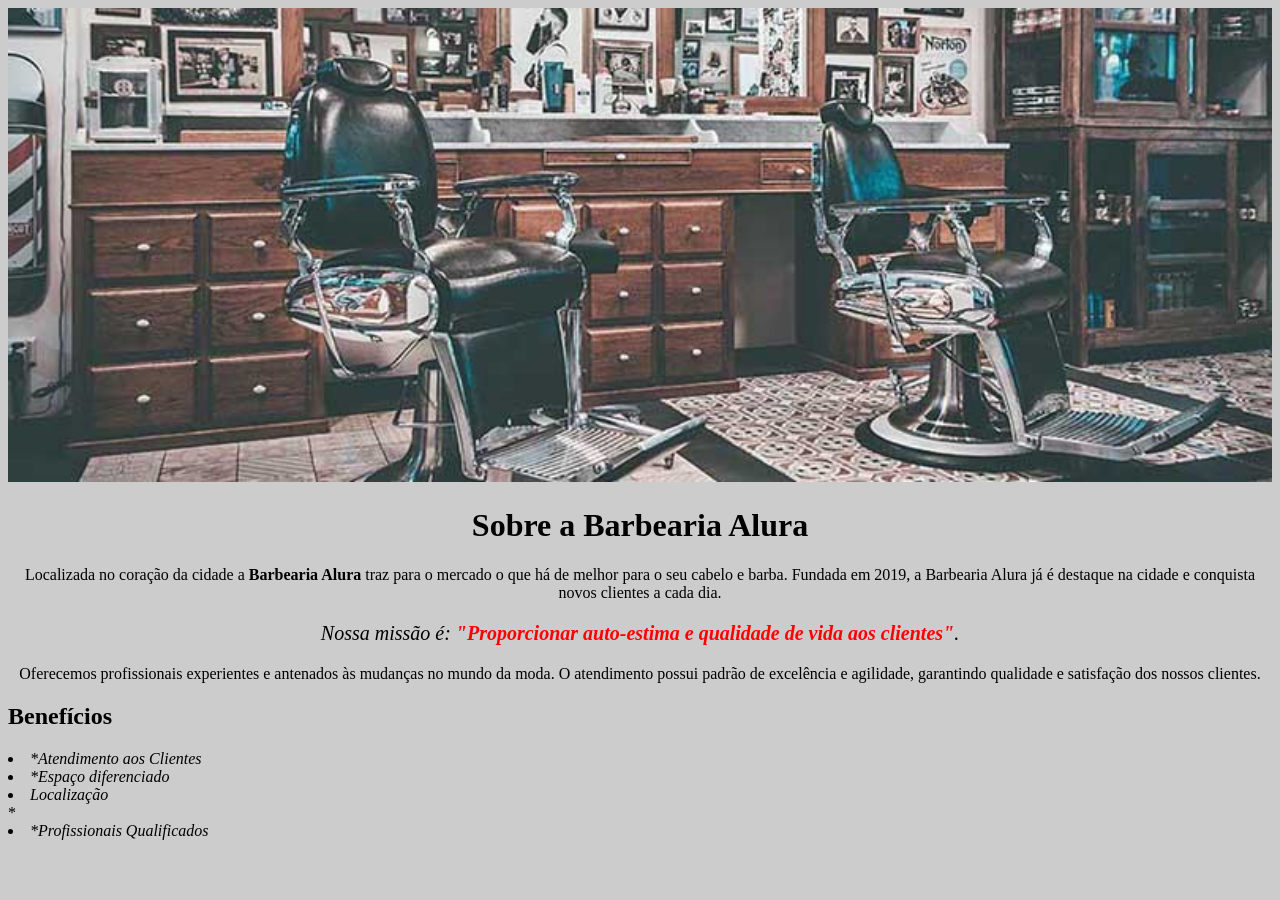
==== index.html @ 8fa64572 "Add files via upload" ====
<!DOCTYPE html>
<html lang="pt-br">
    <head>
        <meta charset="UTF-8">
        <title>Barbearia Alura</title>
        <link rel="stylesheet" href="style.css">
    </head>

    <body>
        <img id="banner" src="banner.jpg">
         
        <h1>Sobre a Barbearia Alura</h1>

        <p>Localizada no coração da cidade a <strong>Barbearia Alura</strong> traz para o mercado o que há de melhor para o seu cabelo e barba. 
        Fundada em 2019, a Barbearia Alura já é destaque na cidade e conquista novos clientes a cada dia.</p>

        <p id="missao"><em>Nossa missão é: <strong>"Proporcionar auto-estima e qualidade de vida aos clientes"</strong>.</em></p>

        <p>Oferecemos profissionais experientes e antenados às mudanças no mundo da moda. 
        O atendimento possui padrão de excelência e agilidade, garantindo qualidade e satisfação dos nossos clientes.</p>

        <h2>Benefícios</h2>

         <al>
            <li class="itens">*Atendimento aos Clientes</li>
            <li class="itens">*Espaço diferenciado</li>
            <li class="itens">Localização</li>*
            <li class="itens">*Profissionais Qualificados</li>
         </al>   
    </body>
</html>
---- style.css ----
body {
    background: #CCCCCC
}

#banner {
    width: 100%;
}

h1 {
    text-align: center
}

p {
    text-align: center;
}

#missao {
    font-size: 20px
}

em strong {
    color: #FF0000;
}

.itens {
    font-style: italic
}
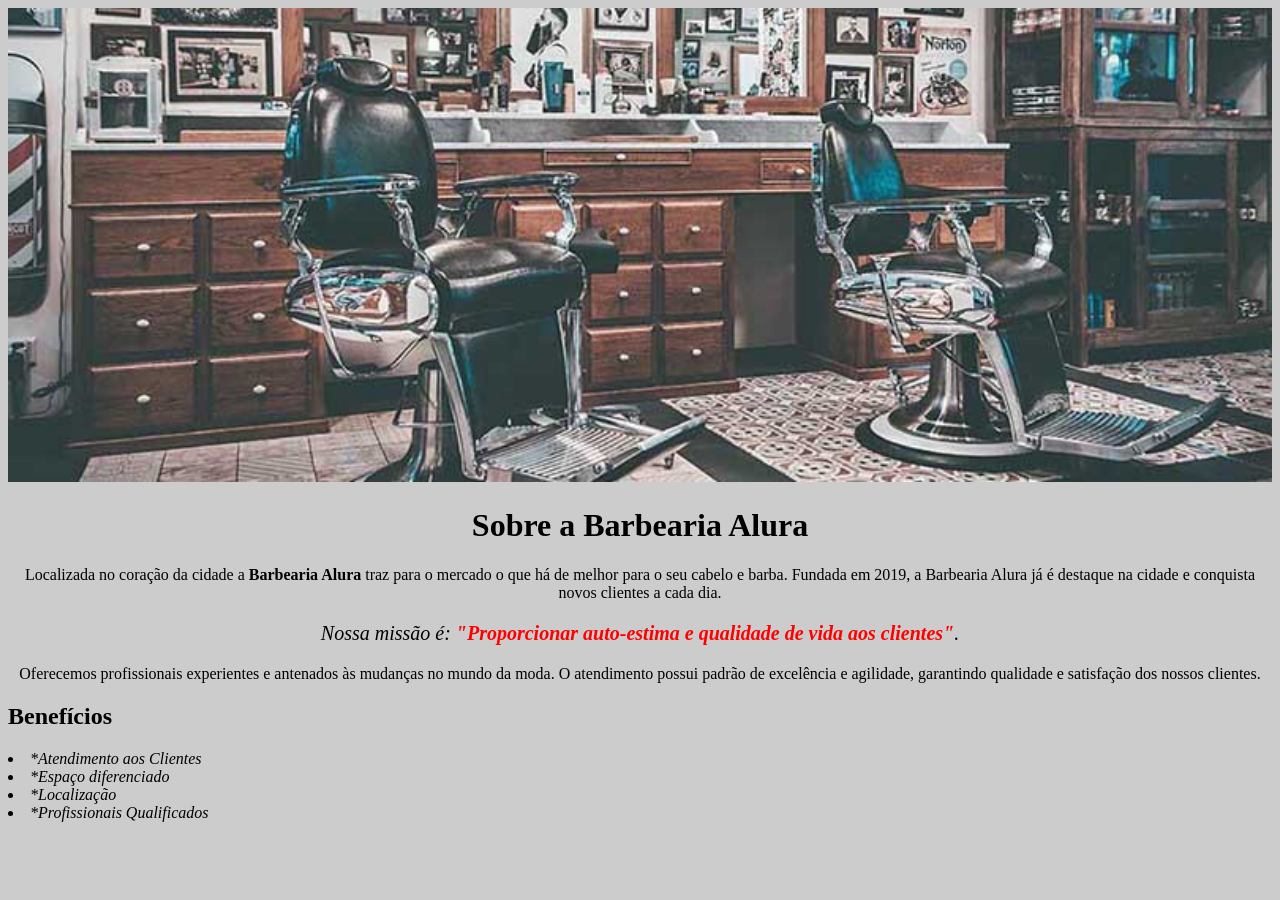
==== commit fd0cd6a2: "Add files via upload" ====
--- a/index.html
+++ b/index.html
@@ -8,7 +8,7 @@
 
     <body>
         <img id="banner" src="banner.jpg">
-         
+         <div class="prinsipal">
         <h1>Sobre a Barbearia Alura</h1>
 
         <p>Localizada no coração da cidade a <strong>Barbearia Alura</strong> traz para o mercado o que há de melhor para o seu cabelo e barba. 
@@ -18,14 +18,17 @@
 
         <p>Oferecemos profissionais experientes e antenados às mudanças no mundo da moda. 
         O atendimento possui padrão de excelência e agilidade, garantindo qualidade e satisfação dos nossos clientes.</p>
+        </div>
+            
+        <div cless="Benefícios">
+             <h2>Benefícios</h2> 
 
-        <h2>Benefícios</h2>
-
-         <al>
-            <li class="itens">*Atendimento aos Clientes</li>
-            <li class="itens">*Espaço diferenciado</li>
-            <li class="itens">Localização</li>*
-            <li class="itens">*Profissionais Qualificados</li>
-         </al>   
+            <al>
+                <li class="itens">*Atendimento aos Clientes</li>
+                <li class="itens">*Espaço diferenciado</li>
+                <li class="itens">*Localização</li>
+                <li class="itens">*Profissionais Qualificados</li>
+         </al>  
+         </div>  
     </body>
 </html>
--- a/style.css
+++ b/style.css
@@ -4,6 +4,10 @@
 
 #banner {
     width: 100%;
+}
+
+.principal {
+
 }
 
 h1 {
@@ -25,3 +29,7 @@
 .itens {
     font-style: italic
 }
+
+.beneficios {
+    beckgound: #FFFFFF;
+}
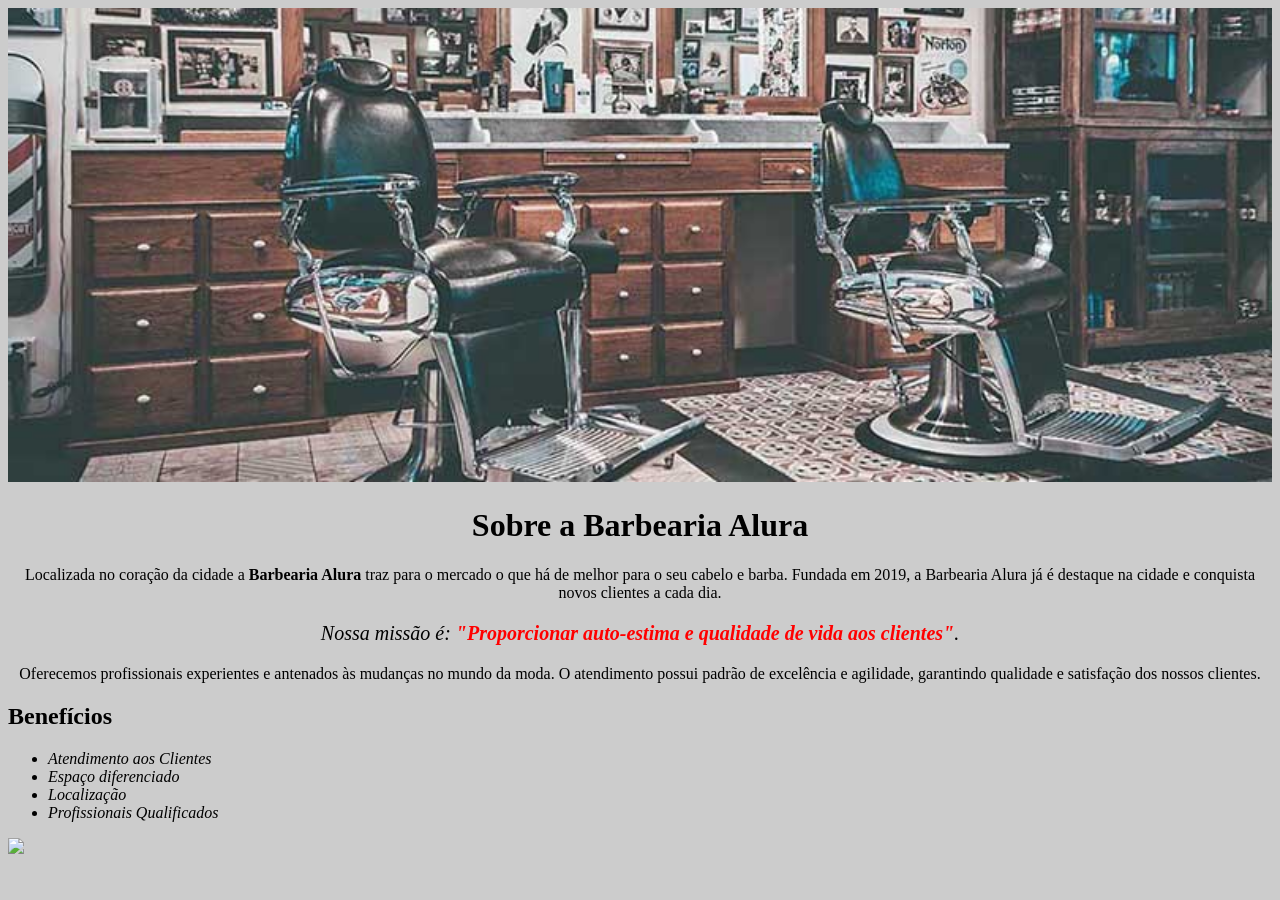
==== commit 89bce11e: "Add files via upload" ====
--- a/index.html
+++ b/index.html
@@ -20,15 +20,17 @@
         O atendimento possui padrão de excelência e agilidade, garantindo qualidade e satisfação dos nossos clientes.</p>
         </div>
             
-        <div cless="Benefícios">
-             <h2>Benefícios</h2> 
-
-            <al>
-                <li class="itens">*Atendimento aos Clientes</li>
-                <li class="itens">*Espaço diferenciado</li>
-                <li class="itens">*Localização</li>
-                <li class="itens">*Profissionais Qualificados</li>
-         </al>  
-         </div>  
+        <div class="beneficios">
+            <h2>Benefícios</h2>
+        
+            <ul>
+                <li class="itens">Atendimento aos Clientes</li>
+                <li class="itens">Espaço diferenciado</li>
+                <li class="itens">Localização</li>
+                <li class="itens">Profissionais Qualificados</li>
+            </ul>
+        
+            <img src="beneficios.zip" class="imagembeneficios">
+        </div>
     </body>
 </html>
--- a/style.css
+++ b/style.css
@@ -32,4 +32,13 @@
 
 .beneficios {
     beckgound: #FFFFFF;
+}
+
+body {
+
+}
+
+.principal{
+    background: #CCCCCC;
+    padding: 30px;
 }
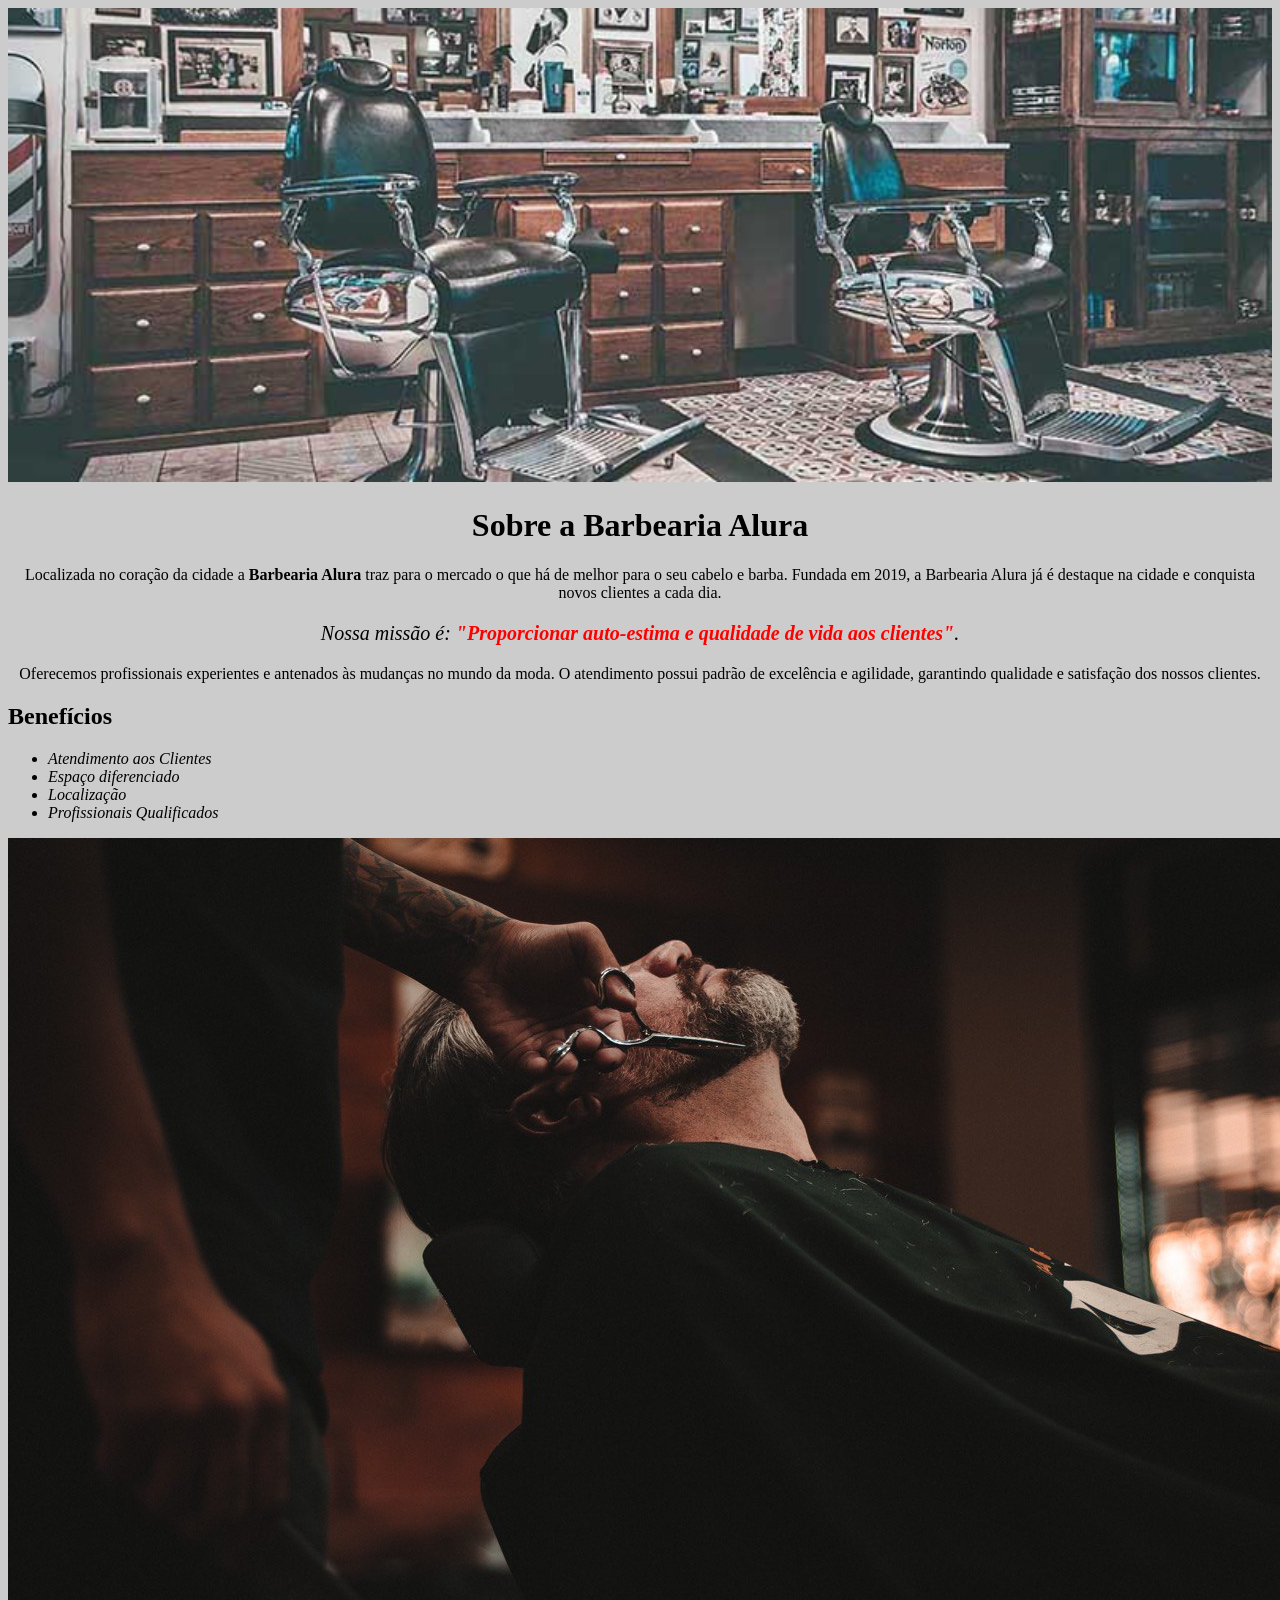
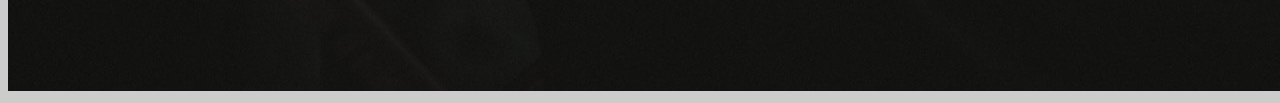
==== commit 997d0a71: "Add files via upload" ====
--- a/index.html
+++ b/index.html
@@ -30,7 +30,7 @@
                 <li class="itens">Profissionais Qualificados</li>
             </ul>
         
-            <img src="beneficios.zip" class="imagembeneficios">
+            <img src="beneficios.jpg" class="imagembeneficios">
         </div>
     </body>
 </html>
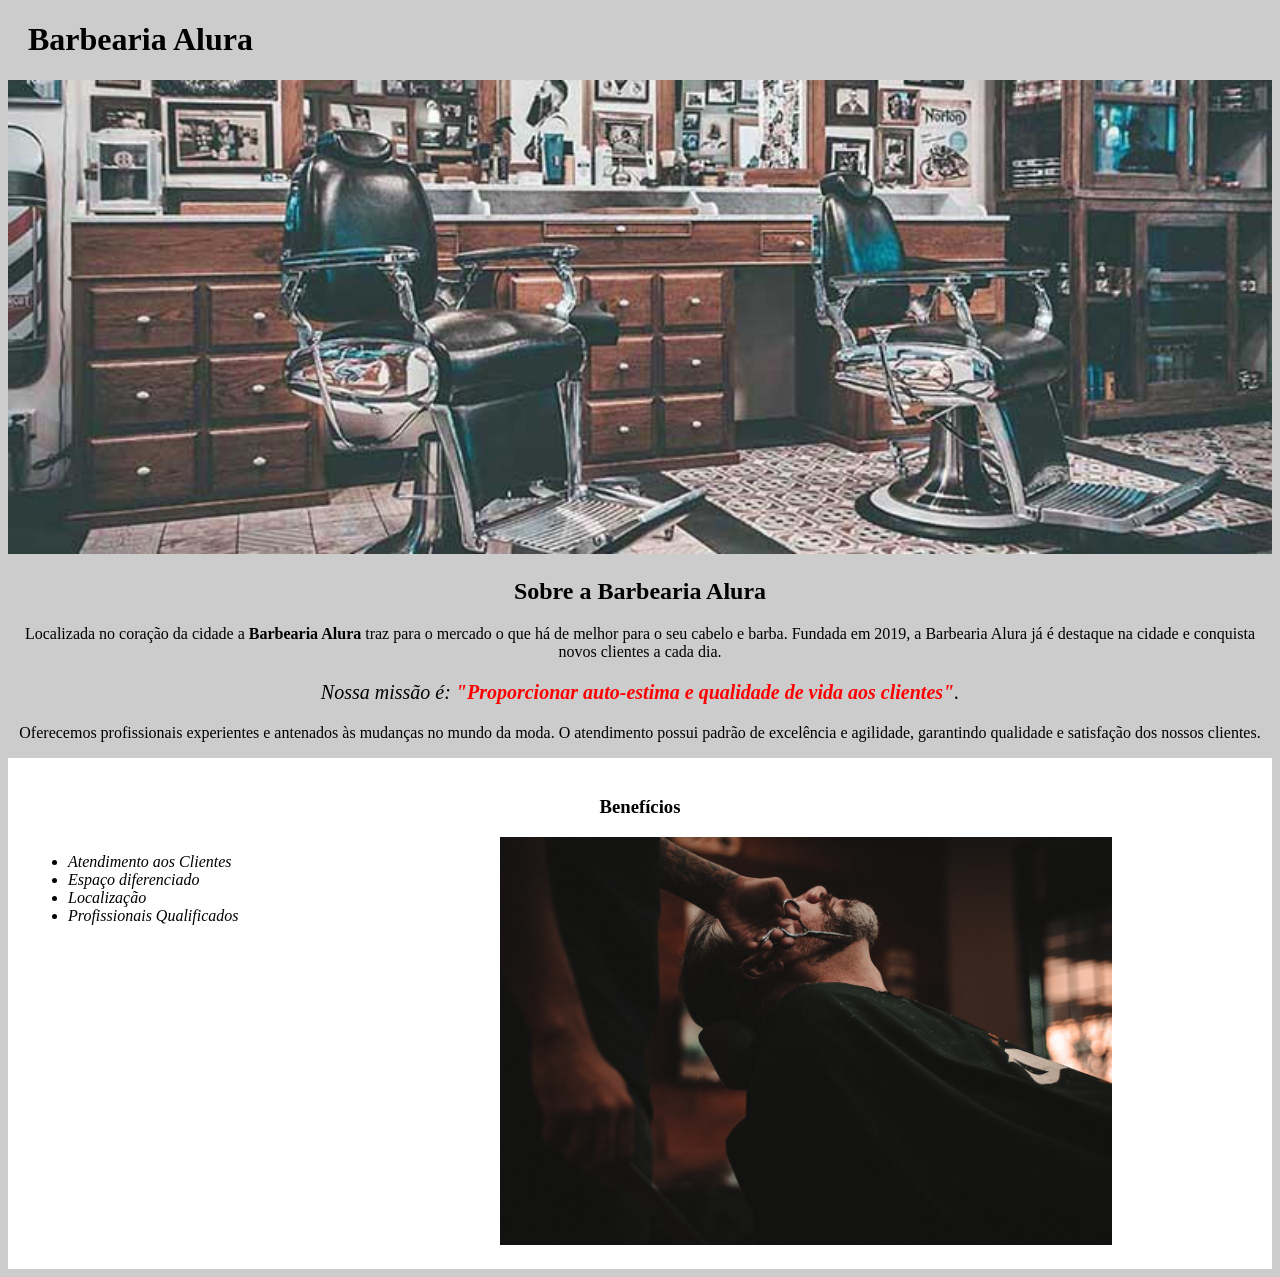
==== commit f7b97375: "Add files via upload" ====
--- a/index.html
+++ b/index.html
@@ -7,9 +7,12 @@
     </head>
 
     <body>
+        <header>
+           <h1 class="titulo-principal">Barbearia Alura</h1>
+        </header>
         <img id="banner" src="banner.jpg">
          <div class="prinsipal">
-        <h1>Sobre a Barbearia Alura</h1>
+        <h2 class="titulo-centralizado">Sobre a Barbearia Alura</h2>
 
         <p>Localizada no coração da cidade a <strong>Barbearia Alura</strong> traz para o mercado o que há de melhor para o seu cabelo e barba. 
         Fundada em 2019, a Barbearia Alura já é destaque na cidade e conquista novos clientes a cada dia.</p>
@@ -21,7 +24,7 @@
         </div>
             
         <div class="beneficios">
-            <h2>Benefícios</h2>
+            <h3 class="titulo-centralizado">Benefícios</h3>
         
             <ul>
                 <li class="itens">Atendimento aos Clientes</li>
--- a/style.css
+++ b/style.css
@@ -6,11 +6,16 @@
     width: 100%;
 }
 
-.principal {
-
+.principal{
+    background: #CCCCCC;
+    padding: 30px;
 }
 
-h1 {
+.titulo-principal {
+    padding-left: 20px;
+}
+
+.titulo-centralizado{
     text-align: center
 }
 
@@ -27,18 +32,21 @@
 }
 
 .itens {
-    font-style: italic
+    font-style: italic;
 }
 
 .beneficios {
-    beckgound: #FFFFFF;
+    background: #FFFFFF;
+    padding: 20px;
 }
 
-body {
-
+ul {
+    display: inline-block;
+    vertical-align: top;
+    width: 20%;
+    margin-right: 15%;
 }
 
-.principal{
-    background: #CCCCCC;
-    padding: 30px;
+.imagembeneficios {
+    width: 50%;
 }
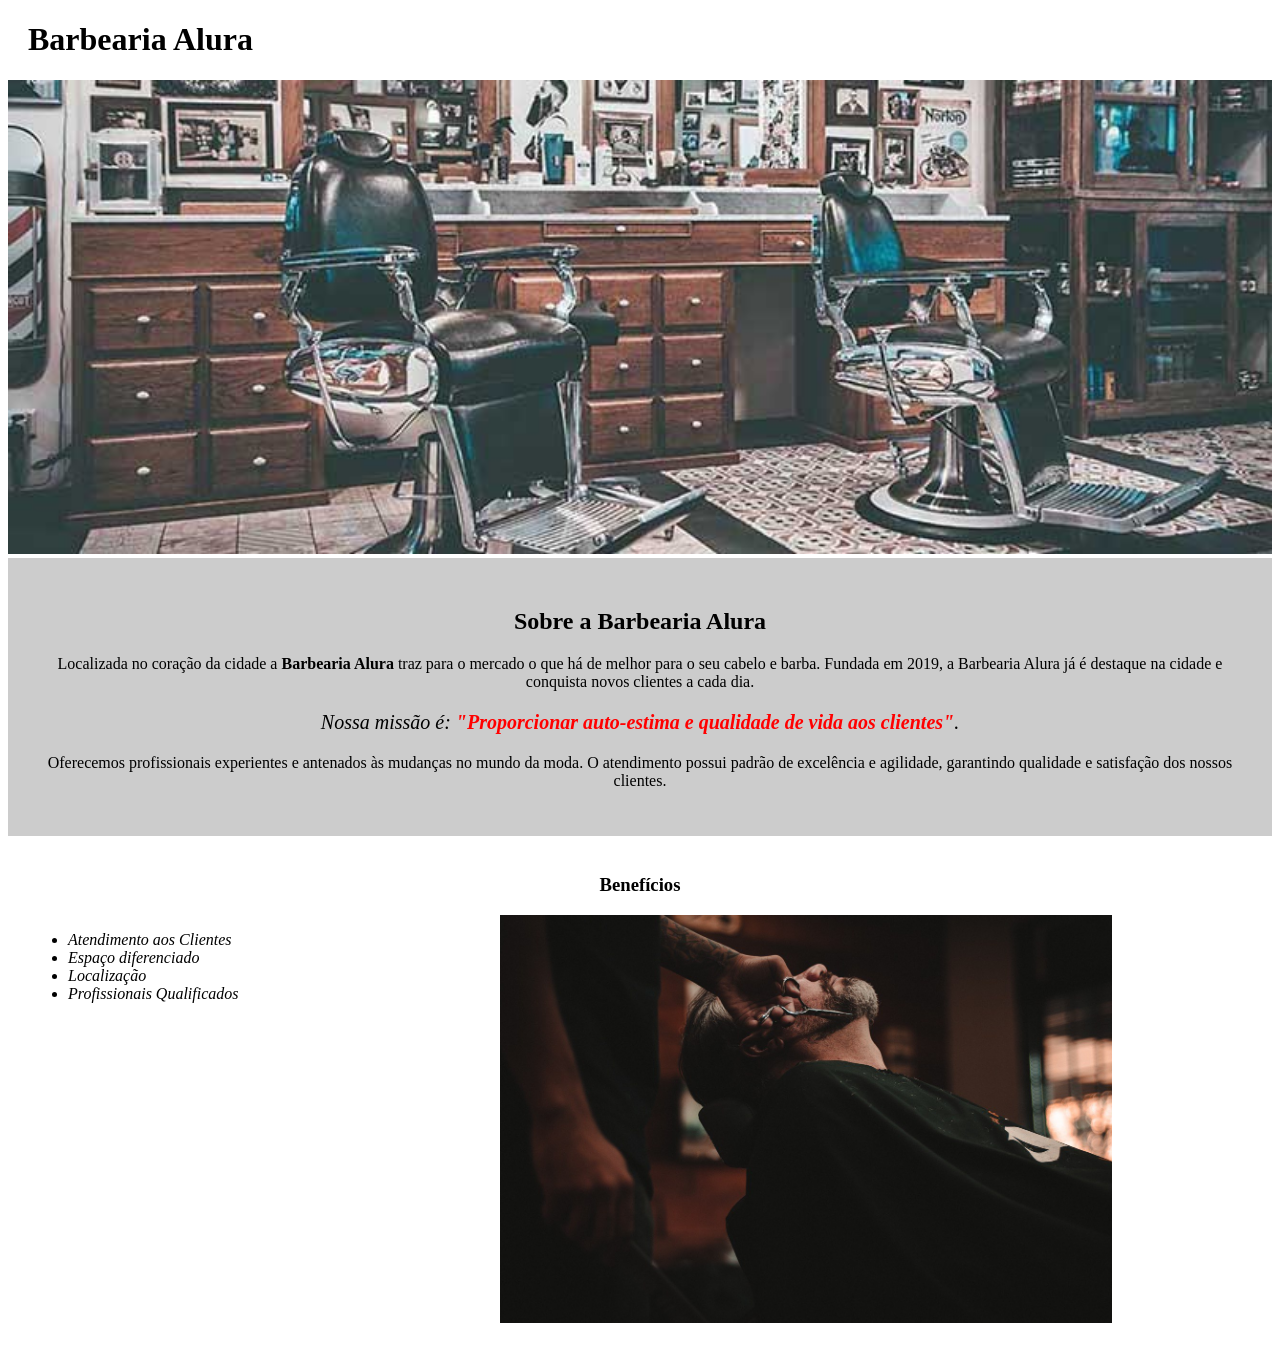
==== commit deb048f7: "Add files via upload" ====
--- a/index.html
+++ b/index.html
@@ -1,39 +1,37 @@
 <!DOCTYPE html>
 <html lang="pt-br">
-    <head>
-        <meta charset="UTF-8">
-        <title>Barbearia Alura</title>
-        <link rel="stylesheet" href="style.css">
-    </head>
+	<head>
+		<meta charset="UTF-8">
+		<title>Barbearia Alura</title>
+		<link rel="stylesheet" href="style.css">
+	</head>
 
-    <body>
-        <header>
-           <h1 class="titulo-principal">Barbearia Alura</h1>
-        </header>
-        <img id="banner" src="banner.jpg">
-         <div class="prinsipal">
-        <h2 class="titulo-centralizado">Sobre a Barbearia Alura</h2>
+	<body>
+		<header>
+			<h1 class="titulo-principal">Barbearia Alura</h1>
+		</header>
+		<img id="banner" src="banner.jpg">
+		<div class="principal">
+			<h2 class="titulo-centralizado">Sobre a Barbearia Alura</h2>
+	 
+			<p>Localizada no coração da cidade a <strong>Barbearia Alura</strong> traz para o mercado o que há de melhor para o seu cabelo e barba. Fundada em 2019, a Barbearia Alura já é destaque na cidade e conquista novos clientes a cada dia.</p>
 
-        <p>Localizada no coração da cidade a <strong>Barbearia Alura</strong> traz para o mercado o que há de melhor para o seu cabelo e barba. 
-        Fundada em 2019, a Barbearia Alura já é destaque na cidade e conquista novos clientes a cada dia.</p>
+			<p id="missao"><em>Nossa missão é: <strong>"Proporcionar auto-estima e qualidade de vida aos clientes"</strong>.</em></p>
 
-        <p id="missao"><em>Nossa missão é: <strong>"Proporcionar auto-estima e qualidade de vida aos clientes"</strong>.</em></p>
+			<p>Oferecemos profissionais experientes e antenados às mudanças no mundo da moda. O atendimento possui padrão de excelência e agilidade, garantindo qualidade e satisfação dos nossos clientes.</p>
+		</div>
 
-        <p>Oferecemos profissionais experientes e antenados às mudanças no mundo da moda. 
-        O atendimento possui padrão de excelência e agilidade, garantindo qualidade e satisfação dos nossos clientes.</p>
-        </div>
-            
-        <div class="beneficios">
-            <h3 class="titulo-centralizado">Benefícios</h3>
-        
-            <ul>
-                <li class="itens">Atendimento aos Clientes</li>
-                <li class="itens">Espaço diferenciado</li>
-                <li class="itens">Localização</li>
-                <li class="itens">Profissionais Qualificados</li>
-            </ul>
-        
-            <img src="beneficios.jpg" class="imagembeneficios">
-        </div>
-    </body>
+		<div class="beneficios">
+			<h3 class="titulo-centralizado">Benefícios</h3>
+
+			<ul>
+				<li class="itens">Atendimento aos Clientes</li>
+				<li class="itens">Espaço diferenciado</li>
+				<li class="itens">Localização</li>
+				<li class="itens">Profissionais Qualificados</li>
+			</ul>
+
+			<img src="beneficios.jpg" class="imagembeneficios">
+		</div>
+	</body>
 </html>
--- a/style.css
+++ b/style.css
@@ -1,52 +1,48 @@
-body {
-    background: #CCCCCC
-}
-
-#banner {
-    width: 100%;
-}
-
-.principal{
-    background: #CCCCCC;
-    padding: 30px;
-}
-
-.titulo-principal {
-    padding-left: 20px;
-}
-
-.titulo-centralizado{
-    text-align: center
-}
-
-p {
-    text-align: center;
-}
-
-#missao {
-    font-size: 20px
-}
-
-em strong {
-    color: #FF0000;
-}
-
-.itens {
-    font-style: italic;
-}
-
-.beneficios {
-    background: #FFFFFF;
-    padding: 20px;
-}
-
-ul {
-    display: inline-block;
-    vertical-align: top;
-    width: 20%;
-    margin-right: 15%;
-}
-
-.imagembeneficios {
-    width: 50%;
+#banner {
+	width:100%;
+}
+
+.principal{
+	background: #CCCCCC;
+	padding: 30px;
+}
+
+.titulo-principal {
+	padding-left: 20px;
+}
+
+.titulo-centralizado {
+	text-align: center
+}
+
+p {
+	text-align: center;
+}
+
+#missao {
+	font-size: 20px
+}
+
+em strong {
+	color: #FF0000;
+}
+
+.itens {
+	font-style: italic
+}
+
+.beneficios {
+	background: #FFFFFF;
+	padding: 20px;
+}
+
+ul {
+	display: inline-block;
+	vertical-align: top;
+	width: 20%;
+	margin-right: 15%;
+}
+
+.imagembeneficios {
+	width: 50%;
 }
